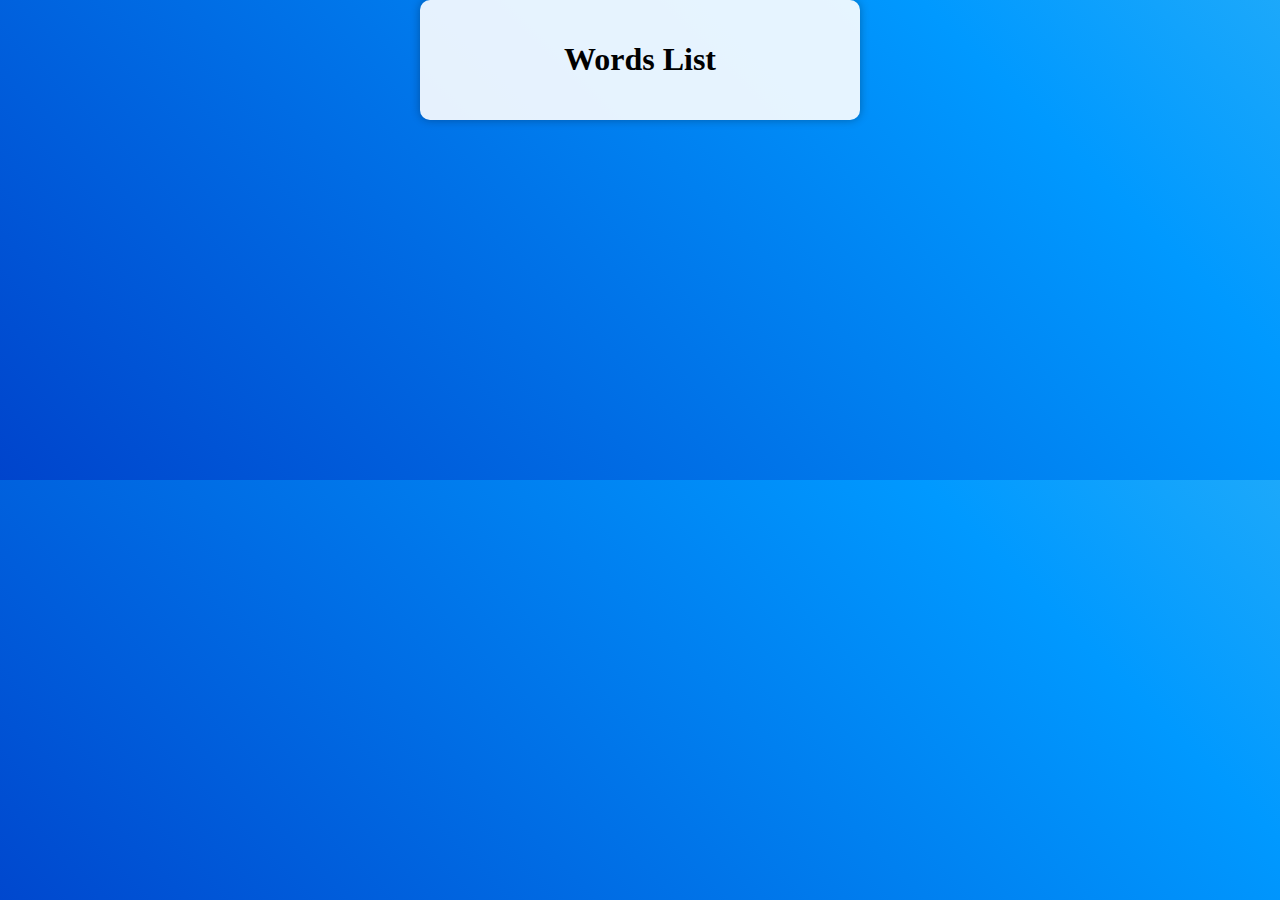
==== words.html @ f176d66c "Update words.html" ====
<!DOCTYPE html>
<html lang="en">

<head>
    <meta charset="UTF-8">
    <meta name="viewport" content="width=device-width, initial-scale=1.0">
    <title>Words List</title>
    <link rel="stylesheet" href="styles.css">
</head>

<body>
    <div class="container">
        <h1>Words List</h1>
        <div id="entriesContainer"></div>
    </div>

    <script>
        document.addEventListener('DOMContentLoaded', function () {
            const entriesContainer = document.getElementById('entriesContainer');

            // Function to display all output entries from local storage
            function displayOutputEntries() {
                entriesContainer.innerHTML = ''; // Clear previous entries
                const maxPageNumber = localStorage.getItem('appendSerialNumber') || 1; // Update to appendSerialNumber
                for (let i = 1; i <= maxPageNumber; i++) { // Update to appendSerialNumber
                    const appendKey = `appendText_${i}`;
                    const outputKey = `outputText_${i}`;
                    const appendText = localStorage.getItem(appendKey);
                    const outputText = localStorage.getItem(outputKey);
                    if (appendText && outputText) {
                        const copyButton = document.createElement('button');
                        copyButton.textContent = 'Copy';
                        copyButton.classList.add('submit-button'); // Add class to the copy button
                        copyButton.addEventListener('click', function () {
                            const combinedText = `${outputText}\n\n${appendText}`;
                            navigator.clipboard.writeText(combinedText)
                                .then(() => {
                                    console.log('Combined output copied to clipboard:', combinedText);
                                })
                                .catch(err => {
                                    console.error('Failed to copy combined output to clipboard: ', err);
                                });
                        });
                        const pageLabel = document.createElement('div');
                        pageLabel.textContent = `Page ${i}`;
                        const entry = document.createElement('div');
                        entry.appendChild(pageLabel);
                        entry.appendChild(copyButton);
                        entry.classList.add('entry-container'); // Add class to the entry container
                        entriesContainer.appendChild(entry);
                    }
                }
            }

            // Display the output entries from local storage
            displayOutputEntries();
        });
    </script>
</body>

</html>
---- styles.css ----
body {
    margin: 0;
    padding: 0;
    background: linear-gradient(45deg, #0044cc, #0099ff, #6dd5ed, #0099ff, #0044cc);
    background-size: 400% 400%;
    animation: gradientAnimation 15s ease infinite;
    overflow: hidden;
}

@keyframes gradientAnimation {
    0% {
        background-position: 0% 50%;
    }
    50% {
        background-position: 100% 50%;
    }
    100% {
        background-position: 0% 50%;
    }
}

.container {
    max-width: 400px;
    margin: 0 auto;
    padding: 20px;
    background: rgba(255, 255, 255, 0.9);
    border-radius: 10px;
    box-shadow: 0px 0px 10px 0px rgba(0, 0, 0, 0.3);
    text-align: center;
    color: black;
    position: relative;
    z-index: 1;
}

.icon {
    position: absolute;
    top: 10px;
    left: 50%;
    transform: translateX(-50%);
    width: 60px; /* Adjust size as needed */
    height: 35px; /* Adjust size as needed */
    background-image: url('https://i.ibb.co/0BQ9sWz/Logopit-1712493713600.jpg'); /* URL to your image */
    background-size: cover;
    background-color: #fff; /* Adjust color as needed */
    border: 1px solid #000; /* Adjust border color as needed */
    border-top-left-radius: 5px;
    border-top-right-radius: 5px;
    border-bottom-left-radius: 5px;
    border-bottom-right-radius: 5px;
}

.form-group {
    display: flex;
    flex-direction: row;
    align-items: center;
    justify-content: center;
    margin-bottom: 15px;
}

.label {
    margin-right: 10px;
}

.input-box {
    width: 100%;
    padding: 10px;
    font-size: 16px;
    border: 2px solid #007bff;
    border-radius: 5px;
    box-sizing: border-box;
}

.submit-button {
    background-color: cyan;
    color: black;
    border: 2px solid white;
    padding: 10px 20px;
    font-size: 16px;
    cursor: pointer;
    transition: background-color 0.3s, color 0.3s;
}

.submit-button:hover {
    background-color: white;
    color: cyan;
}

.toggle-switch {
    position: relative;
    width: 40px;
    height: 20px;
    margin-top: 20px;
}

.toggle-switch input[type="checkbox"] {
    display: none;
}

.toggle-label {
    display: block;
    position: relative;
    width: 100%;
    height: 100%;
    border-radius: 15px;
    background-color: gray;
    cursor: pointer;
}

.track {
    position: absolute;
    top: 0;
    left: 0;
    width: 100%;
    height: 100%;
    border-radius: 15px;
    background-color: gray; /* Change default color to gray */
    transition: background-color 0.3s ease;
}

.ball {
    position: absolute;
    top: 0;
    left: 0; /* Set left position to 0 */
    width: 20px; /* Adjust width */
    height: 20px; /* Adjust height */
    border-radius: 50%;
    background-color: white;
    box-shadow: 0 0 5px rgba(0, 0, 0, 0.5);
    transition: left 0.3s ease;
}

.toggle-switch input[type="checkbox"]:checked + .toggle-label .track {
    background-color: #28a745; /* Change color to success green when checked */
}


.toggle-switch input[type="checkbox"]:checked + .toggle-label .ball {
    left: calc(100% - 20px); /* Move the ball to the right edge */
}
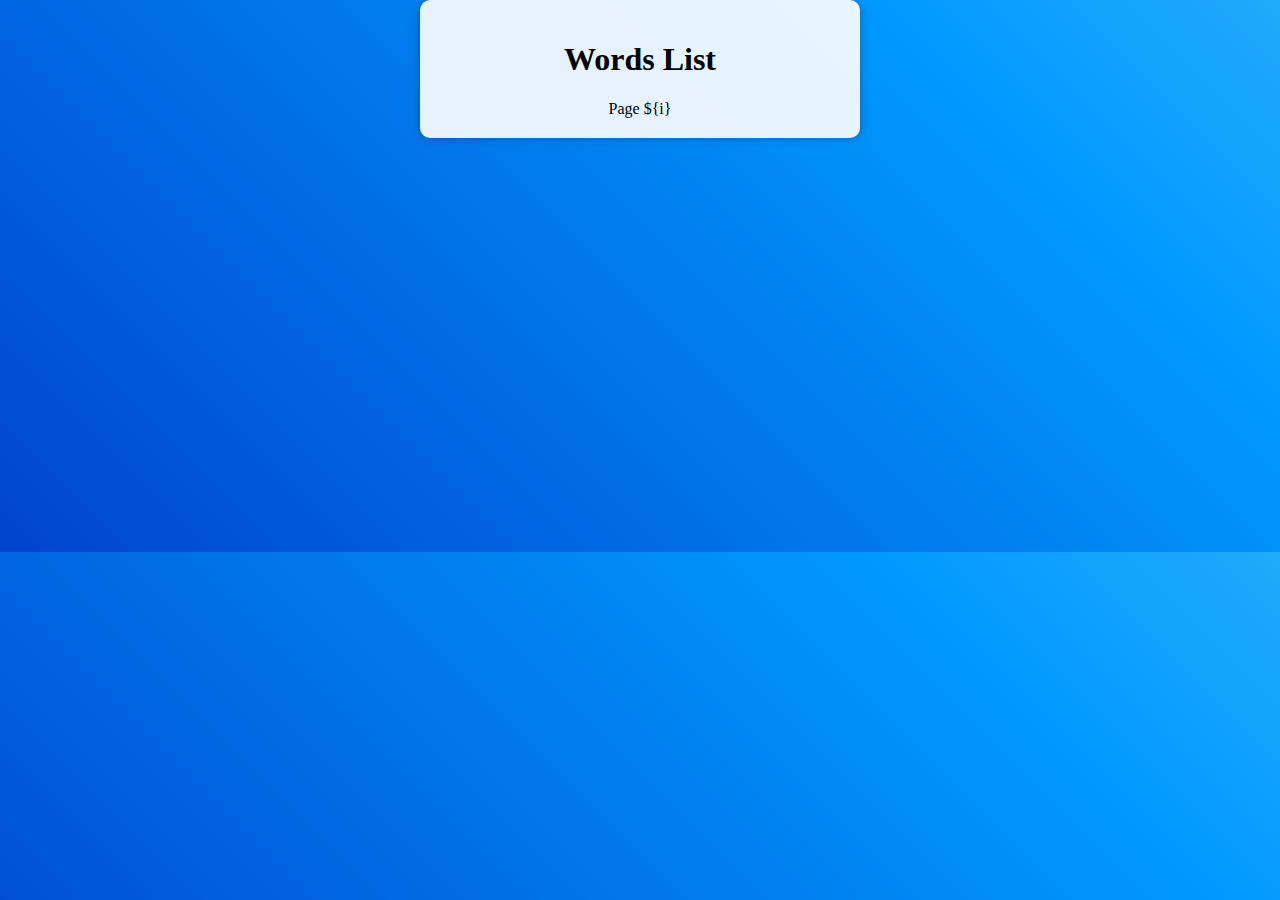
==== commit 80ff13c9: "Update words.html" ====
--- a/words.html
+++ b/words.html
@@ -10,51 +10,69 @@
 
 <body>
     <div class="container">
-        <h1>Words List</h1>
-        <div id="entriesContainer"></div>
+    <h1>Words List</h1>
+    <div id="entriesContainer"></div>
+        <div id="entryContent">
+    <div class="pageLabel">Page ${i}</div>
+    <div class="copyButtonContainer">
+        <!-- Copy button will be placed here -->
     </div>
+</div>
+
+</div>
+
 
     <script>
         document.addEventListener('DOMContentLoaded', function () {
-            const entriesContainer = document.getElementById('entriesContainer');
+    const entriesContainer = document.getElementById('entriesContainer');
 
-            // Function to display all output entries from local storage
-            function displayOutputEntries() {
-                entriesContainer.innerHTML = ''; // Clear previous entries
-                const maxPageNumber = localStorage.getItem('appendSerialNumber') || 1; // Update to appendSerialNumber
-                for (let i = 1; i <= maxPageNumber; i++) { // Update to appendSerialNumber
-                    const appendKey = `appendText_${i}`;
-                    const outputKey = `outputText_${i}`;
-                    const appendText = localStorage.getItem(appendKey);
-                    const outputText = localStorage.getItem(outputKey);
-                    if (appendText && outputText) {
-                        const copyButton = document.createElement('button');
-                        copyButton.textContent = 'Copy';
-                        copyButton.classList.add('submit-button'); // Add class to the copy button
-                        copyButton.addEventListener('click', function () {
-                            const combinedText = `${outputText}\n\n${appendText}`;
-                            navigator.clipboard.writeText(combinedText)
-                                .then(() => {
-                                    console.log('Combined output copied to clipboard:', combinedText);
-                                })
-                                .catch(err => {
-                                    console.error('Failed to copy combined output to clipboard: ', err);
-                                });
+    // Function to display all output entries from local storage
+    function displayOutputEntries() {
+        entriesContainer.innerHTML = ''; // Clear previous entries
+        const maxPageNumber = localStorage.getItem('appendSerialNumber') || 1; // Update to appendSerialNumber
+        for (let i = 1; i <= maxPageNumber; i++) { // Update to appendSerialNumber
+            const appendKey = `appendText_${i}`;
+            const outputKey = `outputText_${i}`;
+            const appendText = localStorage.getItem(appendKey);
+            const outputText = localStorage.getItem(outputKey);
+            if (appendText && outputText) {
+                const copyButton = document.createElement('button');
+                copyButton.textContent = 'Copy';
+                copyButton.classList.add('submit-button'); // Add class to the copy button
+                copyButton.addEventListener('click', function () {
+                    const combinedText = `${outputText}\n\n${appendText}`;
+                    navigator.clipboard.writeText(combinedText)
+                        .then(() => {
+                            console.log('Combined output copied to clipboard:', combinedText);
+                        })
+                        .catch(err => {
+                            console.error('Failed to copy combined output to clipboard: ', err);
                         });
-                        const pageLabel = document.createElement('div');
-                        pageLabel.textContent = `Page ${i}`;
-                        const entry = document.createElement('div');
-                        entry.appendChild(pageLabel);
-                        entry.appendChild(copyButton);
-                        entry.classList.add('entry-container'); // Add class to the entry container
-                        entriesContainer.appendChild(entry);
-                    }
-                }
+                });
+                
+                const entryContent = document.createElement('div');
+                entryContent.classList.add('entryContent');
+                
+                const pageLabel = document.createElement('div');
+                pageLabel.classList.add('pageLabel');
+                pageLabel.textContent = `Page ${i}`;
+
+                const copyButtonContainer = document.createElement('div');
+                copyButtonContainer.classList.add('copyButtonContainer');
+                copyButtonContainer.appendChild(copyButton);
+
+                entryContent.appendChild(pageLabel);
+                entryContent.appendChild(copyButtonContainer);
+                
+                entriesContainer.appendChild(entryContent);
             }
+        }
+    }
 
-            // Display the output entries from local storage
-            displayOutputEntries();
-        });
+    // Display the output entries from local storage
+    displayOutputEntries();
+});
+
     </script>
 </body>
 
--- a/styles.css
+++ b/styles.css
@@ -43,10 +43,7 @@
     background-size: cover;
     background-color: #fff; /* Adjust color as needed */
     border: 1px solid #000; /* Adjust border color as needed */
-    border-top-left-radius: 5px;
-    border-top-right-radius: 5px;
-    border-bottom-left-radius: 5px;
-    border-bottom-right-radius: 5px;
+    border-radius: 5px;
 }
 
 .form-group {
@@ -78,6 +75,7 @@
     font-size: 16px;
     cursor: pointer;
     transition: background-color 0.3s, color 0.3s;
+    margin-left: 10px; /* Add margin to the left */
 }
 
 .submit-button:hover {
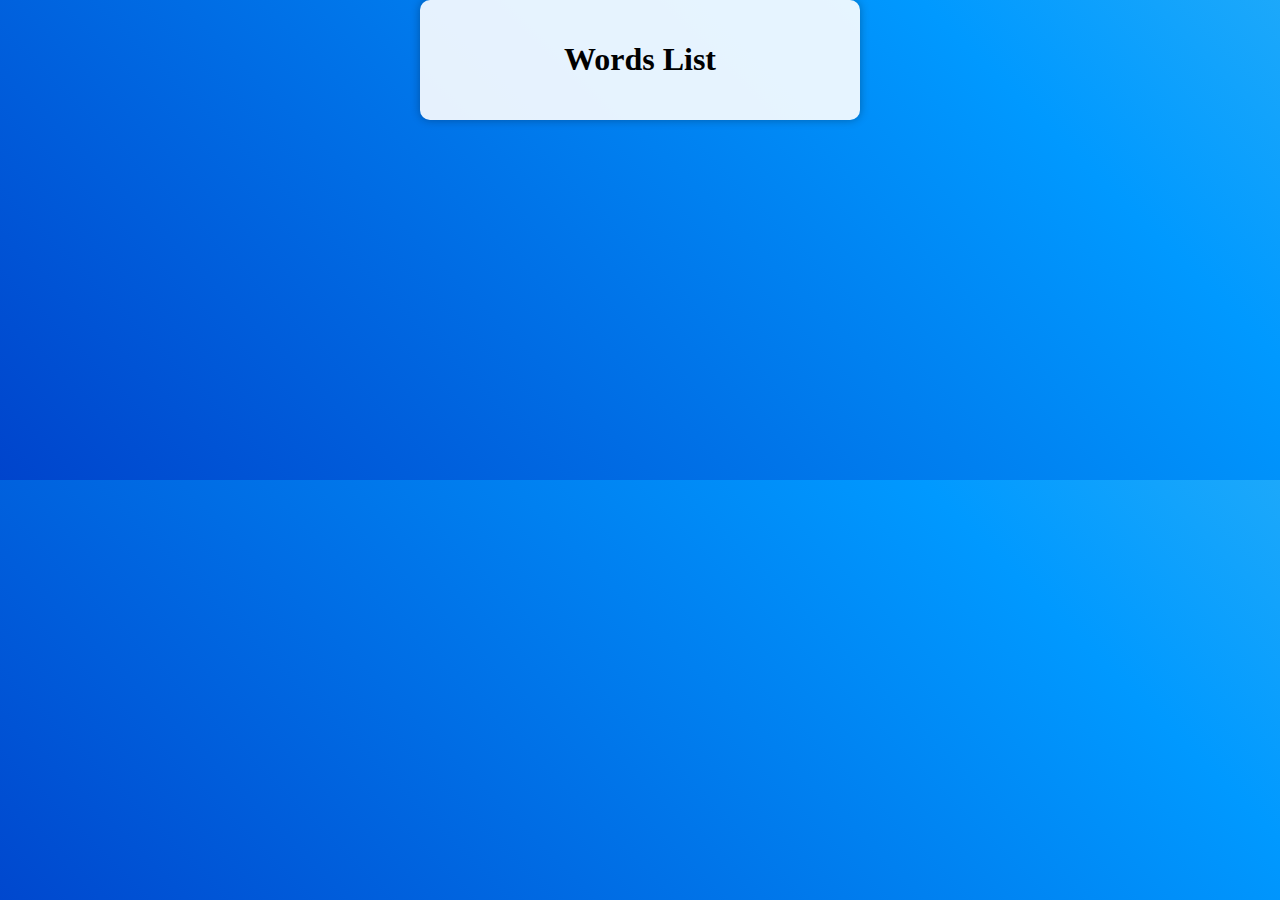
==== commit d4f7088f: "Update words.html" ====
--- a/words.html
+++ b/words.html
@@ -10,68 +10,60 @@
 
 <body>
     <div class="container">
-    <h1>Words List</h1>
-    <div id="entriesContainer"></div>
-        <div id="entryContent">
-    <div class="pageLabel">Page ${i}</div>
-    <div class="copyButtonContainer">
-        <!-- Copy button will be placed here -->
+        <h1>Words List</h1>
+        <div id="entriesContainer"></div>
     </div>
-</div>
-
-</div>
-
 
     <script>
         document.addEventListener('DOMContentLoaded', function () {
-    const entriesContainer = document.getElementById('entriesContainer');
+            const entriesContainer = document.getElementById('entriesContainer');
 
-    // Function to display all output entries from local storage
-    function displayOutputEntries() {
-        entriesContainer.innerHTML = ''; // Clear previous entries
-        const maxPageNumber = localStorage.getItem('appendSerialNumber') || 1; // Update to appendSerialNumber
-        for (let i = 1; i <= maxPageNumber; i++) { // Update to appendSerialNumber
-            const appendKey = `appendText_${i}`;
-            const outputKey = `outputText_${i}`;
-            const appendText = localStorage.getItem(appendKey);
-            const outputText = localStorage.getItem(outputKey);
-            if (appendText && outputText) {
-                const copyButton = document.createElement('button');
-                copyButton.textContent = 'Copy';
-                copyButton.classList.add('submit-button'); // Add class to the copy button
-                copyButton.addEventListener('click', function () {
-                    const combinedText = `${outputText}\n\n${appendText}`;
-                    navigator.clipboard.writeText(combinedText)
-                        .then(() => {
-                            console.log('Combined output copied to clipboard:', combinedText);
-                        })
-                        .catch(err => {
-                            console.error('Failed to copy combined output to clipboard: ', err);
+            // Function to display all output entries from local storage
+            function displayOutputEntries() {
+                entriesContainer.innerHTML = ''; // Clear previous entries
+                const maxPageNumber = localStorage.getItem('appendSerialNumber') || 1; // Update to appendSerialNumber
+                for (let i = 1; i <= maxPageNumber; i++) { // Update to appendSerialNumber
+                    const appendKey = `appendText_${i}`;
+                    const outputKey = `outputText_${i}`;
+                    const appendText = localStorage.getItem(appendKey);
+                    const outputText = localStorage.getItem(outputKey);
+                    if (appendText && outputText) {
+                        const copyButton = document.createElement('button');
+                        copyButton.textContent = 'Copy';
+                        copyButton.classList.add('submit-button'); // Add class to the copy button
+                        copyButton.addEventListener('click', function () {
+                            const combinedText = `${outputText}\n\n${appendText}`;
+                            navigator.clipboard.writeText(combinedText)
+                                .then(() => {
+                                    console.log('Combined output copied to clipboard:', combinedText);
+                                })
+                                .catch(err => {
+                                    console.error('Failed to copy combined output to clipboard: ', err);
+                                });
                         });
-                });
-                
-                const entryContent = document.createElement('div');
-                entryContent.classList.add('entryContent');
-                
-                const pageLabel = document.createElement('div');
-                pageLabel.classList.add('pageLabel');
-                pageLabel.textContent = `Page ${i}`;
 
-                const copyButtonContainer = document.createElement('div');
-                copyButtonContainer.classList.add('copyButtonContainer');
-                copyButtonContainer.appendChild(copyButton);
+                        const entryContent = document.createElement('div');
+                        entryContent.classList.add('entryContent');
 
-                entryContent.appendChild(pageLabel);
-                entryContent.appendChild(copyButtonContainer);
-                
-                entriesContainer.appendChild(entryContent);
+                        const pageLabel = document.createElement('div');
+                        pageLabel.classList.add('pageLabel');
+                        pageLabel.textContent = `Page ${i}`;
+
+                        const copyButtonContainer = document.createElement('div');
+                        copyButtonContainer.classList.add('copyButtonContainer');
+                        copyButtonContainer.appendChild(copyButton);
+
+                        entryContent.appendChild(pageLabel);
+                        entryContent.appendChild(copyButtonContainer);
+
+                        entriesContainer.appendChild(entryContent);
+                    }
+                }
             }
-        }
-    }
 
-    // Display the output entries from local storage
-    displayOutputEntries();
-});
+            // Display the output entries from local storage
+            displayOutputEntries();
+        });
 
     </script>
 </body>
--- a/styles.css
+++ b/styles.css
@@ -30,6 +30,15 @@
     color: black;
     position: relative;
     z-index: 1;
+}
+
+.pageLabel {
+    flex-grow: 1;
+    margin-right: 10px;
+}
+
+.copyButtonContainer {
+    margin-left: 10px;
 }
 
 .icon {
